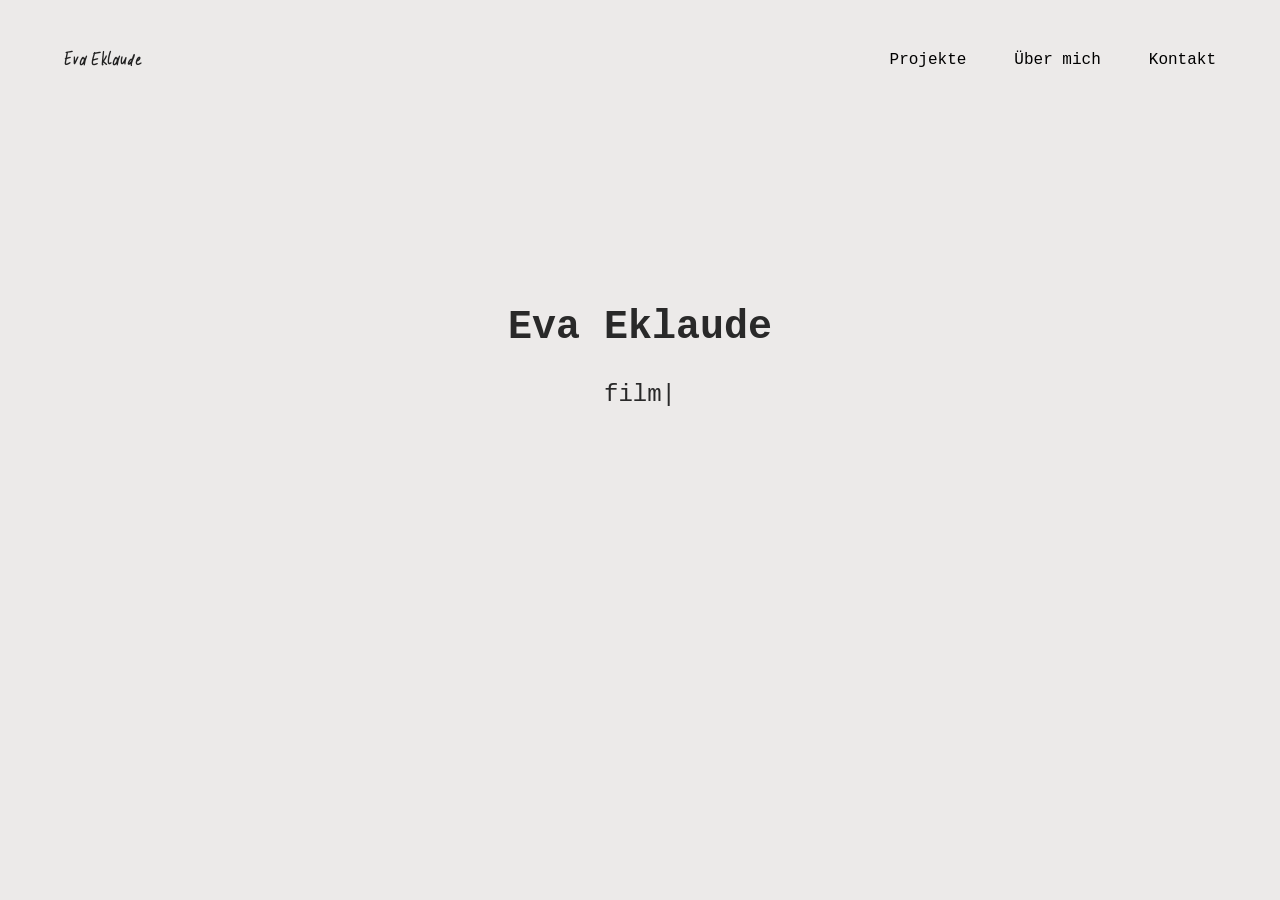
==== index.html @ aa08b89d "Rename home.html to index.html" ====
<!DOCTYPE html>
<html lang="de">

<head>
  <meta charset="UTF-8">
  <meta name="viewport" content="width=device-width, initial-scale=1.0">
  <title>Portfolio – Startseite</title>
  <link rel="stylesheet" href="assets/css/main.css">
  <link rel="stylesheet" href="assets/css/home.css">
</head>

<body>
  <header>
   <!DOCTYPE html>
<html lang="de">

<head>
  <meta charset="UTF-8">
  <meta name="viewport" content="width=device-width, initial-scale=1.0">
  <title>Portfolio – Beispiel</title>
  <link rel="stylesheet" href="assets/css/main.css">
</head>

<body>
  <header>
    <nav>
      <!-- Logo bleibt gleich -->
      <a href="home.html" class="logo">Eva Eklaude</a>
      
      <!-- NEU: Burger Menu Button (nur auf Mobile sichtbar) -->
      <button class="burger-menu" aria-label="Menü öffnen">
        <span></span>
        <span></span>
        <span></span>
      </button>
      
      <!-- WICHTIG: Class "nav-links" am ul hinzufügen! -->
      <ul class="nav-links">
        <li><a href="work.html" class="pencil-link">Projekte</a></li>
        <li><a href="about.html" class="pencil-link">Über mich</a></li>
        <li><a href="contact.html" class="pencil-link">Kontakt</a></li>
      </ul>
    </nav>
  </header>

  <main>
    <section class="hero">
      <h1>Eva Eklaude</h1>
      <p>
     <span id="typewriter"></span><span class="cursor">|</span>
      </p>

    </section>
  </main>



  <script src="assets/js/main.js"></script>
  <script src="assets/js/home.js"></script>
</body>
</html>
---- assets/css/main.css ----
@font-face {
    font-family: 'Handwriting';
    src: url('../fonts/Handwriting-Regular.woff2') format('woff2'),
         url('../fonts/Handwriting-Regular.woff') format('woff');
    font-weight: normal;
    font-style: normal;
    font-display: swap;
}

:root {
    --font-main: "Courier New", Courier, monospace;
    --font-bold: 700;
    --font-accent: "Handwriting", "Courrier New", Courier, monospace;
    --font-color: #292929;
    --background-color: #eceae9;
}

* {
  box-sizing: border-box;
  margin: 0;
  padding: 0;
}

html, body {
  height: 100%; 
}

body {
  font-family: var(--font-main);
  color: var(--font-color);
  background: #eceae9;
  line-height: 1.6;
  display: flex;
  flex-direction: column;
}

main {
  flex: 1;
  margin-left: 10%;
  margin-right: 10%;
  text-align: center;
  padding-top: 4rem; 
}

header {
  background: #eceae9; 
  position: sticky;
  top: 0;
  margin-bottom: 2rem;
  margin-top: 1rem;
  z-index: 1000;
}

nav {
  display: flex;
  justify-content: space-between;
  align-items: center;
  padding: 1rem 4rem;
  position: relative;
}

.logo {
  font-family: var(--font-accent);
  font-size: 1rem;
  font-weight: var(--font-bold);
  text-decoration: none;
  color: #222;
  z-index: 100;
  background: none;
}

/* Desktop Navigation */
nav ul,
.nav-links {
  list-style: none;
  display: flex;
  gap: 3rem;
}

nav a {
  text-decoration: none;
  color: #222;
}

nav a.active {
  font-weight: var(--font-bold);
}

/* Burger Menu (versteckt auf Desktop) */
.burger-menu {
  display: none;
  flex-direction: column;
  justify-content: space-between;
  width: 30px;
  height: 24px;
  background: transparent;
  border: none;
  cursor: pointer;
  padding: 0;
  z-index: 2001;
}

.burger-menu span {
  width: 100%;
  height: 3px;
  background-color: #222;
  border-radius: 2px;
  transition: all 0.3s ease;
  transform-origin: center;
}

/* Burger Menu Animation (wenn aktiv) */
.burger-menu.active span:nth-child(1) {
  transform: translateY(10.5px) rotate(45deg);
}

.burger-menu.active span:nth-child(2) {
  opacity: 0;
}

.burger-menu.active span:nth-child(3) {
  transform: translateY(-10.5px) rotate(-45deg);
}

h1 {
  font-family: var(--font-main);
  font-weight: var(--font-bold);
  font-size: 2rem;
  margin-top: 0.5rem;
  margin-bottom: 5rem;
  position: relative;
  display: inline-block;
  padding-bottom: 1rem;
}

h1::after {
  content: '';
  position: absolute;
  left: 0;
  bottom: 0;
  width: 100%;
  height: 8px;
  pointer-events: none;
}

footer {
  text-align: center;
  margin-top: 5rem;
  padding: 1rem;
  font-size: 0.9rem;
  color: #969696;
}

.pencil-link {
  position: relative;
  display: inline-block;
  color: #000;
  text-decoration: none;
}

.pencil-underline {
  position: absolute;
  left: 0;
  bottom: -8px;
  width: 100%;
  height: 10px;
  pointer-events: none;
  overflow: hidden;
}

.pencil-path {
  fill: none;
  stroke: currentColor;
  stroke-width: 1.2;
  stroke-linecap: butt;
  stroke-linejoin: round;
  transition: none;
}

.pencil-link:hover .pencil-path {
  stroke-dashoffset: 0;
}

.pencil-link.active {
  font-weight: var(--font-bold);
}

/* ========================================
   RESPONSIVE - TABLET & MOBILE
   ======================================== */

/* Tablet */
@media (max-width: 900px) {
  nav {
    padding: 1rem 2rem;
  }
  
  .nav-links {
    gap: 2rem;
  }
  
  main {
    margin-left: 5%;
    margin-right: 5%;
    padding-top: 2rem;
  }
  
  header {
    margin-bottom: 3rem;
  }
}

/* Mobile (Burger Menu aktivieren) */
@media (max-width: 768px) {
  /* Burger Menu anzeigen */
  .burger-menu {
    display: flex;
  }
  
  /* Navigation verstecken, als Overlay */
  .nav-links {
    position: fixed;
    top: 0;
    right: -100%;
    width: 70%;
    max-width: 300px;
    height: 100vh;
    background: var(--background-color);
    flex-direction: column;
    justify-content: center;
    align-items: center;
    gap: 2rem;
    transition: right 0.3s ease;
    box-shadow: -5px 0 15px rgba(0,0,0,0.1);
    padding: 2rem;
  }
  
  /* Navigation wenn aktiv */
  .nav-links.active {
    right: 0;
  }
  
  /* Navigation Links auf Mobile */
  .nav-links li {
    width: 100%;
    text-align: center;
  }
  
  .nav-links a {
    font-size: 1.3rem;
    padding: 1rem;
    display: block;
  }
  
  /* Overlay Hintergrund wenn Menü offen */
  body.menu-open::before {
    content: '';
    position: fixed;
    top: 0;
    left: 0;
    width: 100%;
    height: 100%;
    background: rgba(0, 0, 0, 0.5);
    z-index: 999;
    animation: fadeIn 0.3s ease;
  }
  
  @keyframes fadeIn {
    from { opacity: 0; }
    to { opacity: 1; }
  }
  
  /* Main anpassen */
  main {
    margin-left: 5%;
    margin-right: 5%;
  }
  
  nav {
    padding: 1rem 1.5rem;
  }
  
  .logo {
    font-size: 1.5rem;
    background: none;
  }
  
  h1 {
    font-size: 1.5rem;
    margin-bottom: 3rem;
  }
}

/* Sehr kleine Mobile */
@media (max-width: 480px) {
  .nav-links {
    width: 80%;
  }
  
  main {
    margin-left: 3%;
    margin-right: 3%;
  }
  
  nav {
    padding: 1rem;
  }
  
  .logo {
    font-size: 1.3rem;
    background: none;
  }
  
  h1 {
    font-size: 1.3rem;
    margin-bottom: 2rem;
  }
  
  footer {
    font-size: 0.8rem;
    padding: 0.5rem;
  }
}

/* Touch-Geräte: Größerer Hit-Bereich */
@media (hover: none) and (pointer: coarse) {
  .pencil-link {
    padding: 0.5rem 0;
  }
}
---- assets/css/home.css ----
.hero {
    text-align: center;
    font-family: var(--font-main);
    font-size: 1rem;
    margin-top: 10%;
    margin-bottom: 1rem;
}

.hero h1 {
    font-size: 2.5rem;
    font-weight: var(--font-bold);
    margin-bottom: 0rem;
}

#typewriter {
  font-size: 1.5rem;  
}

.cursor {
  font-size: 1.5rem; 
}

.cursor {
  display: inline-block;
  animation: blink 1s infinite;
}

@keyframes blink {
  0%, 50%, 100% { opacity: 1; }
  25%, 75% { opacity: 0; }
}

@media (max-width: 900px) {
  .hero h1 {
    font-size: 1.5rem;
  }

 #typewriter {
  font-size: 1rem;  
}

.cursor {
  font-size: 1rem; 
}
}
---- assets/css/main.css ----
@font-face {
    font-family: 'Handwriting';
    src: url('../fonts/Handwriting-Regular.woff2') format('woff2'),
         url('../fonts/Handwriting-Regular.woff') format('woff');
    font-weight: normal;
    font-style: normal;
    font-display: swap;
}

:root {
    --font-main: "Courier New", Courier, monospace;
    --font-bold: 700;
    --font-accent: "Handwriting", "Courrier New", Courier, monospace;
    --font-color: #292929;
    --background-color: #eceae9;
}

* {
  box-sizing: border-box;
  margin: 0;
  padding: 0;
}

html, body {
  height: 100%; 
}

body {
  font-family: var(--font-main);
  color: var(--font-color);
  background: #eceae9;
  line-height: 1.6;
  display: flex;
  flex-direction: column;
}

main {
  flex: 1;
  margin-left: 10%;
  margin-right: 10%;
  text-align: center;
  padding-top: 4rem; 
}

header {
  background: #eceae9; 
  position: sticky;
  top: 0;
  margin-bottom: 2rem;
  margin-top: 1rem;
  z-index: 1000;
}

nav {
  display: flex;
  justify-content: space-between;
  align-items: center;
  padding: 1rem 4rem;
  position: relative;
}

.logo {
  font-family: var(--font-accent);
  font-size: 1rem;
  font-weight: var(--font-bold);
  text-decoration: none;
  color: #222;
  z-index: 100;
  background: none;
}

/* Desktop Navigation */
nav ul,
.nav-links {
  list-style: none;
  display: flex;
  gap: 3rem;
}

nav a {
  text-decoration: none;
  color: #222;
}

nav a.active {
  font-weight: var(--font-bold);
}

/* Burger Menu (versteckt auf Desktop) */
.burger-menu {
  display: none;
  flex-direction: column;
  justify-content: space-between;
  width: 30px;
  height: 24px;
  background: transparent;
  border: none;
  cursor: pointer;
  padding: 0;
  z-index: 2001;
}

.burger-menu span {
  width: 100%;
  height: 3px;
  background-color: #222;
  border-radius: 2px;
  transition: all 0.3s ease;
  transform-origin: center;
}

/* Burger Menu Animation (wenn aktiv) */
.burger-menu.active span:nth-child(1) {
  transform: translateY(10.5px) rotate(45deg);
}

.burger-menu.active span:nth-child(2) {
  opacity: 0;
}

.burger-menu.active span:nth-child(3) {
  transform: translateY(-10.5px) rotate(-45deg);
}

h1 {
  font-family: var(--font-main);
  font-weight: var(--font-bold);
  font-size: 2rem;
  margin-top: 0.5rem;
  margin-bottom: 5rem;
  position: relative;
  display: inline-block;
  padding-bottom: 1rem;
}

h1::after {
  content: '';
  position: absolute;
  left: 0;
  bottom: 0;
  width: 100%;
  height: 8px;
  pointer-events: none;
}

footer {
  text-align: center;
  margin-top: 5rem;
  padding: 1rem;
  font-size: 0.9rem;
  color: #969696;
}

.pencil-link {
  position: relative;
  display: inline-block;
  color: #000;
  text-decoration: none;
}

.pencil-underline {
  position: absolute;
  left: 0;
  bottom: -8px;
  width: 100%;
  height: 10px;
  pointer-events: none;
  overflow: hidden;
}

.pencil-path {
  fill: none;
  stroke: currentColor;
  stroke-width: 1.2;
  stroke-linecap: butt;
  stroke-linejoin: round;
  transition: none;
}

.pencil-link:hover .pencil-path {
  stroke-dashoffset: 0;
}

.pencil-link.active {
  font-weight: var(--font-bold);
}

/* ========================================
   RESPONSIVE - TABLET & MOBILE
   ======================================== */

/* Tablet */
@media (max-width: 900px) {
  nav {
    padding: 1rem 2rem;
  }
  
  .nav-links {
    gap: 2rem;
  }
  
  main {
    margin-left: 5%;
    margin-right: 5%;
    padding-top: 2rem;
  }
  
  header {
    margin-bottom: 3rem;
  }
}

/* Mobile (Burger Menu aktivieren) */
@media (max-width: 768px) {
  /* Burger Menu anzeigen */
  .burger-menu {
    display: flex;
  }
  
  /* Navigation verstecken, als Overlay */
  .nav-links {
    position: fixed;
    top: 0;
    right: -100%;
    width: 70%;
    max-width: 300px;
    height: 100vh;
    background: var(--background-color);
    flex-direction: column;
    justify-content: center;
    align-items: center;
    gap: 2rem;
    transition: right 0.3s ease;
    box-shadow: -5px 0 15px rgba(0,0,0,0.1);
    padding: 2rem;
  }
  
  /* Navigation wenn aktiv */
  .nav-links.active {
    right: 0;
  }
  
  /* Navigation Links auf Mobile */
  .nav-links li {
    width: 100%;
    text-align: center;
  }
  
  .nav-links a {
    font-size: 1.3rem;
    padding: 1rem;
    display: block;
  }
  
  /* Overlay Hintergrund wenn Menü offen */
  body.menu-open::before {
    content: '';
    position: fixed;
    top: 0;
    left: 0;
    width: 100%;
    height: 100%;
    background: rgba(0, 0, 0, 0.5);
    z-index: 999;
    animation: fadeIn 0.3s ease;
  }
  
  @keyframes fadeIn {
    from { opacity: 0; }
    to { opacity: 1; }
  }
  
  /* Main anpassen */
  main {
    margin-left: 5%;
    margin-right: 5%;
  }
  
  nav {
    padding: 1rem 1.5rem;
  }
  
  .logo {
    font-size: 1.5rem;
    background: none;
  }
  
  h1 {
    font-size: 1.5rem;
    margin-bottom: 3rem;
  }
}

/* Sehr kleine Mobile */
@media (max-width: 480px) {
  .nav-links {
    width: 80%;
  }
  
  main {
    margin-left: 3%;
    margin-right: 3%;
  }
  
  nav {
    padding: 1rem;
  }
  
  .logo {
    font-size: 1.3rem;
    background: none;
  }
  
  h1 {
    font-size: 1.3rem;
    margin-bottom: 2rem;
  }
  
  footer {
    font-size: 0.8rem;
    padding: 0.5rem;
  }
}

/* Touch-Geräte: Größerer Hit-Bereich */
@media (hover: none) and (pointer: coarse) {
  .pencil-link {
    padding: 0.5rem 0;
  }
}
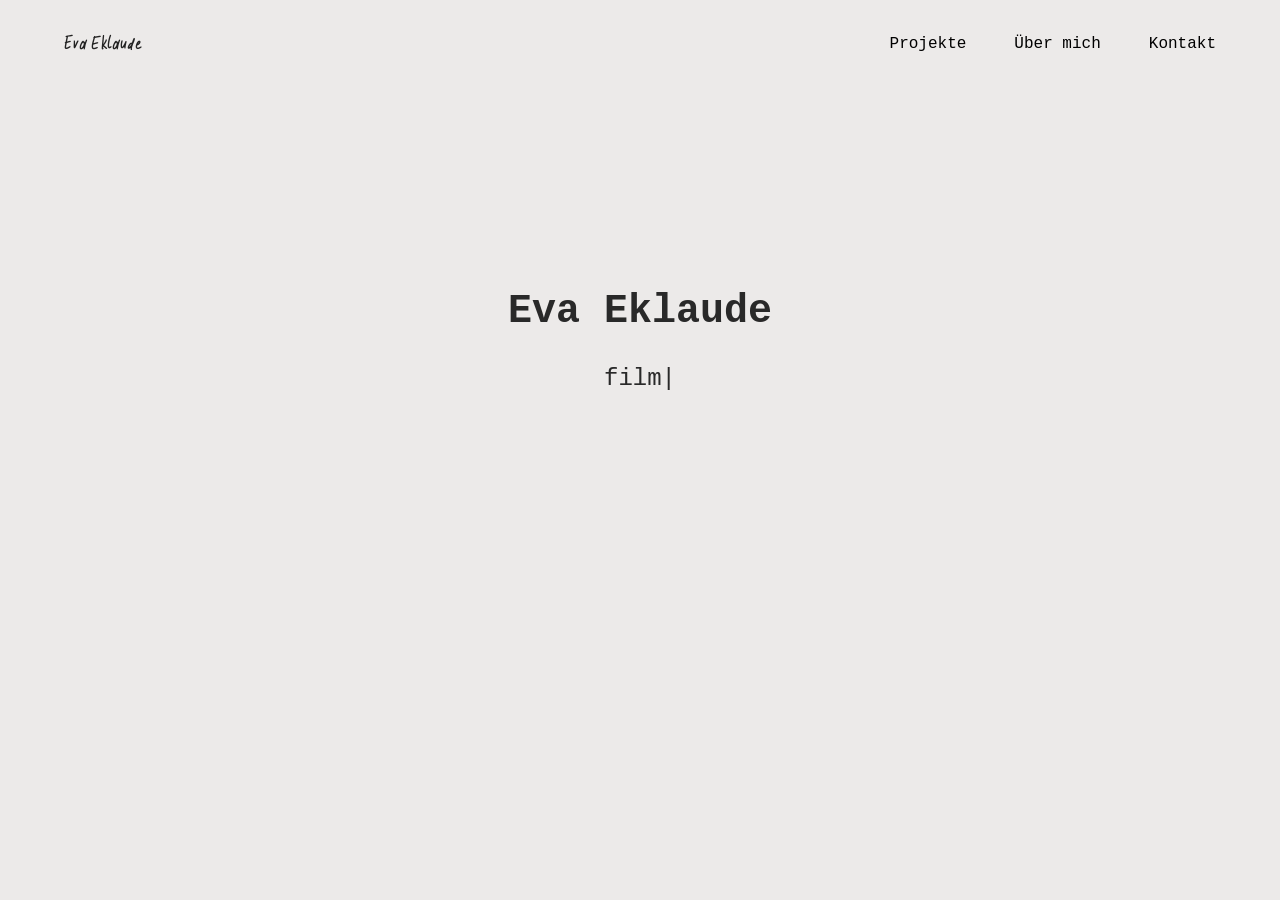
==== commit 2e4a3801: "bbb" ====
--- a/index.html
+++ b/index.html
@@ -6,26 +6,14 @@
   <meta name="viewport" content="width=device-width, initial-scale=1.0">
   <title>Portfolio – Startseite</title>
   <link rel="stylesheet" href="assets/css/main.css">
-  <link rel="stylesheet" href="assets/css/home.css">
-</head>
-
-<body>
-  <header>
-   <!DOCTYPE html>
-<html lang="de">
-
-<head>
-  <meta charset="UTF-8">
-  <meta name="viewport" content="width=device-width, initial-scale=1.0">
-  <title>Portfolio – Beispiel</title>
-  <link rel="stylesheet" href="assets/css/main.css">
+  <link rel="stylesheet" href="assets/css/index.css">
 </head>
 
 <body>
   <header>
     <nav>
       <!-- Logo bleibt gleich -->
-      <a href="home.html" class="logo">Eva Eklaude</a>
+      <a href="index.html" class="logo">Eva Eklaude</a>
       
       <!-- NEU: Burger Menu Button (nur auf Mobile sichtbar) -->
       <button class="burger-menu" aria-label="Menü öffnen">
@@ -56,6 +44,6 @@
 
 
   <script src="assets/js/main.js"></script>
-  <script src="assets/js/home.js"></script>
+  <script src="assets/js/index.js"></script>
 </body>
 </html>
--- a/assets/css/index.css
+++ b/assets/css/index.css
@@ -0,0 +1,45 @@
+.hero {
+    text-align: center;
+    font-family: var(--font-main);
+    font-size: 1rem;
+    margin-top: 10%;
+    margin-bottom: 1rem;
+}
+
+.hero h1 {
+    font-size: 2.5rem;
+    font-weight: var(--font-bold);
+    margin-bottom: 0rem;
+}
+
+#typewriter {
+  font-size: 1.5rem;  
+}
+
+.cursor {
+  font-size: 1.5rem; 
+}
+
+.cursor {
+  display: inline-block;
+  animation: blink 1s infinite;
+}
+
+@keyframes blink {
+  0%, 50%, 100% { opacity: 1; }
+  25%, 75% { opacity: 0; }
+}
+
+@media (max-width: 900px) {
+  .hero h1 {
+    font-size: 1.5rem;
+  }
+
+ #typewriter {
+  font-size: 1rem;  
+}
+
+.cursor {
+  font-size: 1rem; 
+}
+}
